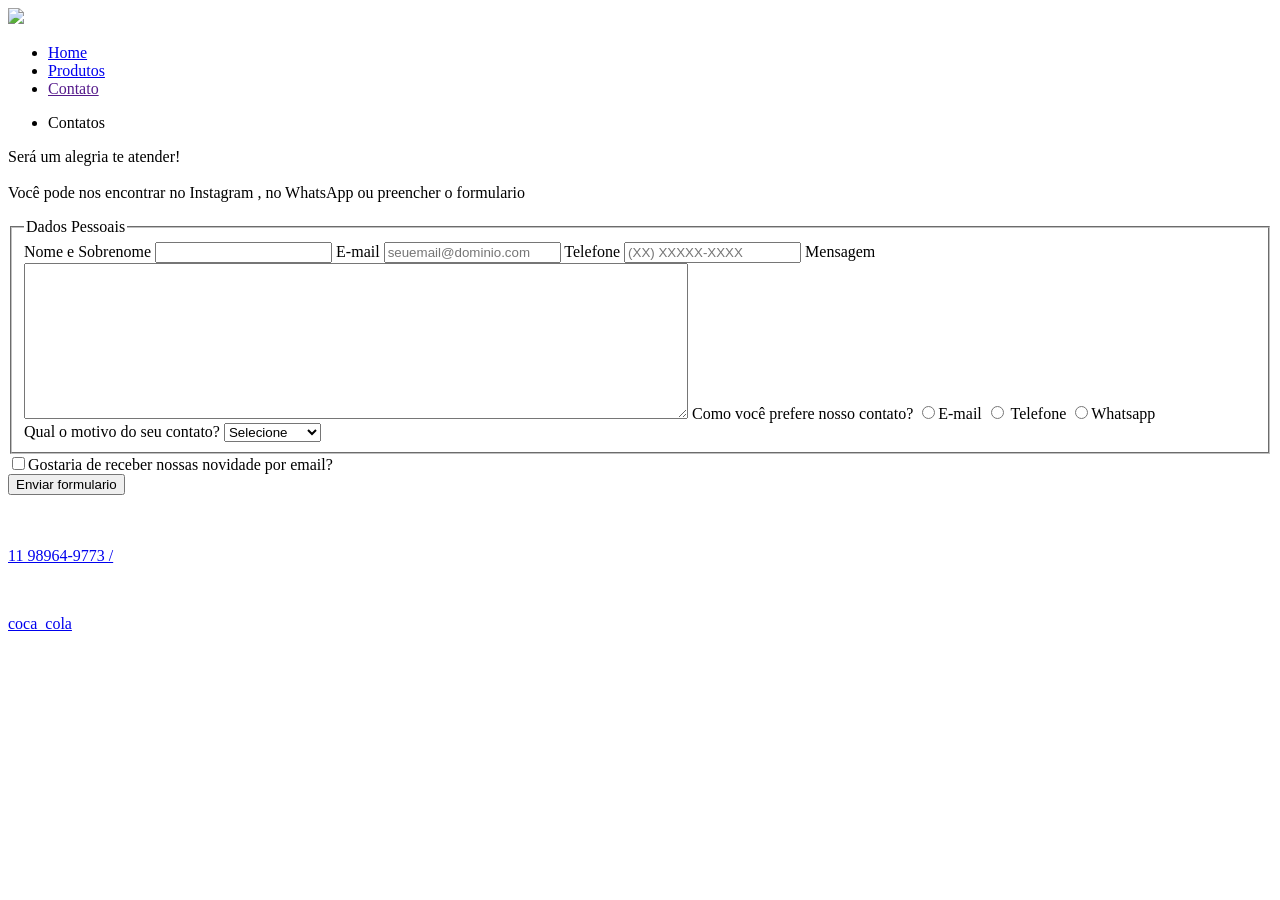
==== telas/contatos.html @ 444d3521 "Add files via upload" ====
<!DOCTYPE html>
<html>
<head>
    <meta charset="UTF-8">
    <meta name="viewport" content="width=device-width, initial-scale=1.0">
    <title>Contato</title>
    <link rel="icon" href="../img/icone_cola.png" type="image/x-con"> <!--Ícone da página-->
    <link rel="stylesheet" href="../css/estilo.css">
    <link rel="stylesheet" href="../css/contatos.css">

   
</head>
<body>
    <header>
        <div class="div_header">
            <img class="logo" src="../img/coca-cola-co.jpg"  />

            <!--Menu de Navegação-->
            <nav> 
                <!--Criação da lista do menu-->
                <ul class="navegação">
                    <!--Itens da lista de navegação-->
                    <li><a href="../index.html">Home</a></li>
                    <li><a href="produtos.html">Produtos</a></li>
                    <li><a href="">Contato</a></li>
                </ul>    
            </nav>
        </div>
    </header>
    <main>
        <ul class="contatos-titulo">
            <li class="contatos-item">Contatos</li>
        </ul>
        <div id="formRetorno" class="divRetorno">
            <p id="textoRetorno" class="texto-contatos"></p>
        </div>
        <div id="formulario">
            <p class="texto-contatos">
                Será um alegria te atender!
                <br><br>
                Você pode nos encontrar no Instagram , no WhatsApp ou preencher o formulario
            </p>
            <form action="" id="frmContato">
                <fieldset class="form">
                    <legend>Dados Pessoais</legend>
                    <label for="">Nome e Sobrenome</label>
                    <input type="text" id="nomesobrenome" name="" class="input-padrao" required>

                    <label for="">E-mail</label>
                    <input type="email" id="email" name="" class="input-padrao" placeholder="seuemail@dominio.com">

                    <label for="">Telefone</label>
                    <input type="tel" id="telefone" name="" class="input-padrao" placeholder="(XX) XXXXX-XXXX">

                    <label for="">Mensagem</label>
                    <textarea cols="80" rows="10" name="" id="mensagem" class="input-padrao" required></textarea>

                    <label for="">Como você prefere nosso contato?
                        <input type="radio" value="radio-mail" name="Contato">E-mail
                        <input type="radio" value="radio-telefone" name="Contato"> Telefone
                        <input type="radio" value="radio-whatsapp" name="Contato">Whatsapp

                    </label>
                    <br>
                    <label for="">Qual o motivo do seu contato?
                        <select name="" id="opcoes">
                            <option value="">Selecione</option>
                            <option value="">Dúvida</option>
                            <option value="">Sugestão</option>
                            <option value="">Elogio</option>
                            <option value="">Reclamação</option>
                        </select>
                    </label>
                    <br>
                </fieldset>

                <label for=""><input type="checkbox" class="chk">Gostaria de receber nossas novidade por email?</label>
                <br>

                
                <input type="submit" id="enviar" value="Enviar formulario" class="enviar">  
            </form>
        </div>
         
        
    </main>
    <footer>
        <img class="logo_rodape" src="../img/rodape_logo.jpg" alt="">

        <div class="rodape_contato">
            <a href="https://wa.me/5511989649773" target="_blank"><img class="icones" src="../img/whatsapp.jpg" alt=""><p>11 98964-9773 /</p></a>
            <a href="https://instagram.com/cocacola_br/" target="_blank"><img class="icone_insta" src="../img/instagram.jpg" alt="">
            <p>coca_cola</p></a> 
        </div>
    </footer>
    <script src="js/form.js"></script>
</body>




</html>
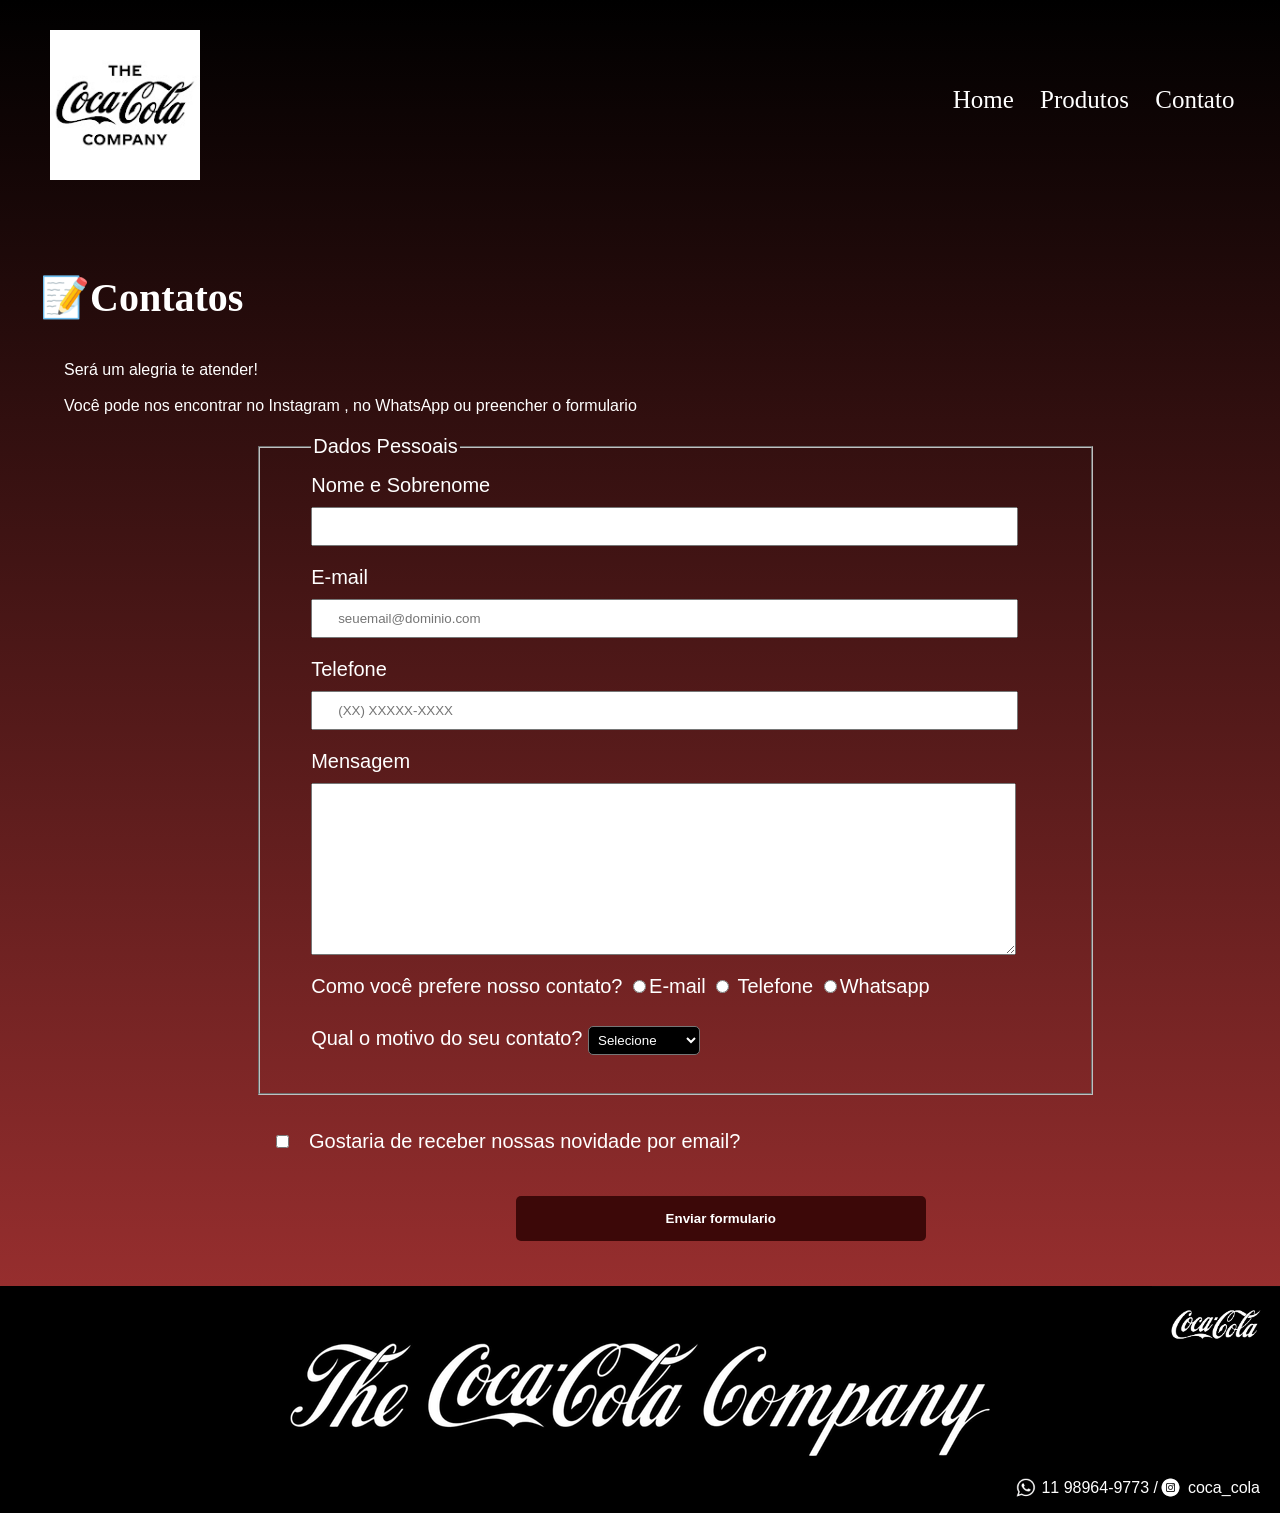
==== commit cab20058: "Add files via upload" ====
--- a/telas/contatos.html
+++ b/telas/contatos.html
@@ -93,7 +93,9 @@
             <p>coca_cola</p></a> 
         </div>
     </footer>
-    <script src="js/form.js"></script>
+
+    <script src="../js/form.js"></script>
+    
 </body>
 
 
--- a/css/estilo.css
+++ b/css/estilo.css
@@ -0,0 +1,492 @@
+/*Estilização padrão da página*/
+body{
+    margin: 0px;
+    font-family: Verdana, Geneva, Tahoma, sans-serif;
+    background: linear-gradient(0deg,  #b13636 , #000000) ;
+    /*background: linear-gradient(#b13636 , #FFF); -- Forma de colocar o gradient na tela*/
+    color: #fff;
+    
+}
+/*Estilização do HEADER da página*/
+header{
+    
+    padding: 30px 0 50px 0;
+    
+}
+.logo{
+    width: 150px;
+    height: 150px;
+    margin-left: 50px;
+}
+nav{
+    position: absolute;
+    top: 20%;
+    font-size: 25px;
+    right: 2%;
+    font-family: cursive; /*Deixa o texto como se fosse escrito em forma "cursiva"*/
+    color: white;
+}
+nav a{
+    text-decoration: none;
+    color: #fff;
+}
+.div_header{
+    position: relative;
+}
+nav li{
+    display: inline; /*Coloca os itens da lista em horizontal e tira os marcadores*/
+    margin-right: 20px;
+
+}
+/*Estilazação do Banner*/
+.banner{
+    width: 100%;
+    height: 50%;
+    object-fit: cover; /*Corta a imagem para manter as dimenções*/
+    object-position: center;
+}
+
+
+/*Estilização da sessão Sobre nos*/
+.sobre_nos{
+    width: 60%;
+    margin-left: 18%;
+    
+}
+.img_sobre_nos{
+    float: left; /*Voando a esquerda da página*/
+    margin-right: 15px;
+}
+.titulo_sobre_nos{
+    clear: left; /*limpa a esquerda do elemento*/
+    text-align: center;
+    margin-top: 80px;
+}
+.texto_sobre_nos{
+    text-align: justify;
+    font-size: 16px;
+    
+}
+
+/*Estilização localização*/
+.localizacao{
+    text-align: center;
+}
+
+.titulo_localizacao{
+    
+    margin-top: 80px;
+    
+}
+.localizacao_desc{
+    
+    font-size: 16px;
+}
+
+/*Estilização Nossas Marcas */
+
+.nossas_marcas{
+    text-align: center;
+}
+
+.nossas_marcas_titulo{    
+    margin-top: 80px;
+}
+
+.nossas_marcas_sobre{
+    display: flex;
+    margin-left: 20%;
+    
+}
+
+.nossas_marcas_sobre img{
+    width: 35%;
+   
+}
+
+.nossas_marcas_lista{
+    list-style:none;
+    text-transform: uppercase;
+    margin-left: 150px;
+
+}
+.nossas_marcas_lista li{
+    margin-top: 20px;
+
+}
+
+.video{
+    text-align: center;
+    margin-top: 80px;
+}
+
+
+/*Estilização footer*/
+
+
+footer{
+    background-image: url('../img/footer_back.png');
+    display: flex;
+    flex-direction: column;
+    align-items: end;
+    /* background-size: cover; /* A imagem cobre a área */
+    background-position: center; /* Centraliza */
+    background-repeat: no-repeat; /* Não repete */
+    background-color: black;
+    margin-top: 25px;
+}
+
+.logo_rodape{
+    width: 10%;
+     
+}
+
+.icones{
+    width: 20px;
+    height: 20px;
+    margin-right: 5px;
+}
+
+.icone_insta{
+    width: 25px;
+    height: 25px;
+    margin-right: 5px;
+}
+
+.rodape_contato{
+    display: flex;
+    align-items: center;
+    margin-right: 20px;
+    
+    
+}
+.rodape_contato a {
+    display: flex;
+    text-decoration: none;
+    color: #fff;
+    align-items: center;
+        
+}
+
+
+
+@media screen and (max-width: 374px) {
+
+    /*Responsividade Header */
+     nav {
+        font-size: 12px;
+        
+     }       
+     .logo {
+        width: 80px;
+        height: 80px;
+        margin-left: 10px;
+     }
+
+    /*Responsividade Sobre nos */
+     .sobre_nos {
+        
+        display: flex;
+        flex-direction: column;
+        align-items: center;
+        width: auto;
+        margin-left: 0;
+        
+     }
+     .img_sobre_nos{
+        width: 90%;
+        margin-right: 0;
+     }
+     .texto_sobre_nos {
+        font-size: 13px;
+        margin-left: 15px;
+        margin-right: 15px;
+     }
+
+     /*Responsividade Localização*/
+     .localizacao iframe {
+        width:300px ;
+       height:250px ;
+     }
+
+
+     /*Responsividade Nossas Marcas*/
+
+     .nossas_marcas_sobre {
+        flex-direction: column;
+        align-items: center;
+        margin-left: 0;
+     }
+     .nossas_marcas_lista{
+        margin-left: -45px;
+     }
+     .nossas_marcas_sobre img {
+        width: 50%;
+     }
+
+      /*Responsividade Video*/ 
+     .video iframe {
+       width:300px ;
+       height:250px ;
+        
+     }
+
+     /*Responsividade Footer */
+     footer  {
+         background-size: contain;
+     }
+     .rodape_contato{
+        margin-top: 60px;
+     }
+
+}
+
+@media (min-width:375px) and (max-width: 425px) {
+
+    /*Responsividade Header */
+     nav {
+        font-size: 15px;
+        
+     }       
+     .logo {
+        width: 80px;
+        height: 80px;
+        margin-left: 10px;
+     }
+
+    /*Responsividade Sobre nos */
+     .sobre_nos {
+        
+        display: flex;
+        flex-direction: column;
+        align-items: center;
+        width: auto;
+        margin-left: 0;
+        
+     }
+     .img_sobre_nos{
+        width: 90%;
+        margin-right: 0;
+     }
+     .texto_sobre_nos {
+        font-size: 13px;
+        margin-left: 15px;
+        margin-right: 15px;
+     }
+
+     /*Responsividade Localização*/
+     .localizacao iframe {
+        width:350px ;
+       height:300px ;
+     }
+
+
+     /*Responsividade Nossas Marcas*/
+
+     .nossas_marcas_sobre {
+        flex-direction: column;
+        align-items: center;
+        margin-left: 0;
+     }
+     .nossas_marcas_lista{
+        margin-left: -45px;
+     }
+     .nossas_marcas_sobre img {
+        width: 50%;
+     }
+
+      /*Responsividade Video*/ 
+     .video iframe {
+       width:350px ;
+       height:300px ;
+        
+     }
+
+     /*Responsividade Footer */
+     footer  {
+         background-size: contain;
+     }
+     .rodape_contato{
+        margin-top: 60px;
+     }
+
+}
+
+
+
+
+@media (min-width:426px) and (max-width: 767px) {
+
+    /*Responsividade Header */
+     nav {
+        font-size: 15px;
+        
+     }       
+     .logo {
+        width: 80px;
+        height: 80px;
+        margin-left: 10px;
+     }
+
+    /*Responsividade Sobre nos */
+     .sobre_nos {
+        
+        display: flex;
+        flex-direction: column;
+        align-items: center;
+        width: auto;
+        margin-left: 0;
+        
+     }
+     .img_sobre_nos{
+        width: 90%;
+        margin-right: 0;
+     }
+     .texto_sobre_nos {
+        font-size: 13px;
+        margin-left: 15px;
+        margin-right: 15px;
+     }
+
+     /*Responsividade Localização*/
+     .localizacao iframe {
+        width:400px ;
+       height:350px ;
+     }
+
+
+     /*Responsividade Nossas Marcas*/
+
+     .nossas_marcas_sobre {
+        flex-direction: column;
+        align-items: center;
+        margin-left: 0;
+     }
+     .nossas_marcas_lista{
+        margin-left: -45px;
+     }
+     .nossas_marcas_sobre img {
+        width: 50%;
+     }
+
+      /*Responsividade Video*/ 
+     .video iframe {
+       width:400px ;
+       height:350px ;
+        
+     }
+
+     /*Responsividade Footer */
+     footer  {
+         background-size: contain;
+     }
+     .rodape_contato{
+        margin-top: 60px;
+     }
+
+}
+
+
+@media (min-width:768px) and (max-width: 1023px) {
+
+   
+
+    /*Responsividade Sobre nos */
+     .sobre_nos {
+        
+        display: flex;
+        flex-direction: column;
+        align-items: center;
+        width: auto;
+        margin-left: 0;
+        
+     }
+     .img_sobre_nos{
+        width: 90%;
+        margin-right: 0;
+     }
+     .texto_sobre_nos {
+        font-size: 16px;
+        margin-left: 15px;
+        margin-right: 15px;
+     }
+
+     /*Responsividade Localização*/
+     .localizacao iframe {
+        width:700px ;
+       height:600px ;
+     }
+
+
+     /*Responsividade Nossas Marcas*/
+
+     .nossas_marcas_sobre {
+        flex-direction: column;
+        align-items: center;
+        margin-left: 0;
+     }
+     .nossas_marcas_lista{
+        margin-left: -45px;
+        font-size: 16px;
+     }
+     .nossas_marcas_sobre img {
+        width: 50%;
+     }
+
+      /*Responsividade Video*/ 
+     .video iframe {
+       width:700px ;
+       height:400px ;
+        
+     }
+
+     /*Responsividade Footer */
+    
+     .rodape_contato{
+        margin-top: 100px;
+     }
+
+}
+
+
+
+@media (min-width:1024px) and (max-width: 1439px) {
+
+        /*Responsividade Localização*/
+     .localizacao iframe {
+        width:980px ;
+       height:600px ;
+     }
+
+     
+
+     /*Responsividade Nossas Marcas*/
+
+     .nossas_marcas_sobre {
+        flex-direction: column;
+        align-items: center;
+        margin-left: 0;
+     }
+     .nossas_marcas_lista{
+        margin-left: -45px;
+        font-size: 16px;
+     }
+     .nossas_marcas_sobre img {
+        width: 50%;
+     }
+
+
+     /*Responsividade Footer */
+    
+     .rodape_contato{
+        margin-top: 100px;
+     }
+
+}
+
+
+
+
+
+
+
--- a/css/contatos.css
+++ b/css/contatos.css
@@ -0,0 +1,170 @@
+/*Título*/
+
+.contatos-titulo {
+    font-size: 40px;
+    font-weight: bold;
+    font-family: cursive;
+    list-style: none;
+}
+.contatos-item:before{
+    content: "📝";
+}
+.texto-contatos{
+    padding-left: 5%;
+}
+
+/*Formulario*/
+form{
+    margin-top: 20px;
+    margin-left: 20%;
+    margin-bottom: 0;
+  
+    
+}
+form label,form legend {
+    display: block;
+    font-size: 20px;
+    margin: 0 0 10px;
+}
+fieldset{
+    width: 75%;
+    padding-left: 5%;
+    margin-bottom: 2%;
+}
+.input-padrao{
+    display: block;
+    margin: 0 0 20px;
+    padding: 10px 25px;
+    width: 85%;
+}
+
+#opcoes{
+    background-color: black;
+    color: white;
+    border-radius: 5px;
+    padding: 5px 10px 5px 5px;
+}
+
+.chk{
+    margin: 20px 20px;
+}
+.enviar {
+    width: 40%;
+    padding: 15px 0;
+    margin-bottom: 20px;
+    color: #ffffff;
+    font-weight: bold;
+    border: none;
+    border-radius: 5px;
+    transition: 1s all;
+    cursor: pointer;
+    background:  #380707f3;
+    margin-left: 260px;
+}
+
+.enviar:hover{
+    background: rgb(0, 0, 0);
+    transform: scale(1.2);
+}
+
+.divRetorno{
+    display:none;
+    margin-bottom:15px;
+}
+.divRetorno p{
+    font-size: 24px;
+}
+
+@media screen and (max-width:320px){
+
+    .contatos-titulo{
+        font-size: 20px;
+        margin-left: -25px;
+    }
+    form{
+        margin-left: 0px;
+    }
+    form label {
+        font-size: 16px;
+    }
+    
+    fieldset {
+        width: 90%;
+        margin: 0px;
+    }
+    
+    .input-padrao{
+        padding: 0px;
+    }
+    .enviar {
+        margin-left:98px;
+    }
+}
+
+@media (min-width:321px) and (max-width:375px){
+
+    .contatos-titulo{
+        font-size: 20px;
+        margin-left: -25px;
+    }
+    form{
+        margin-left: 0px;
+    }
+    form label {
+        font-size: 16px;
+    }
+    
+    fieldset {
+        width: 90%;
+        margin: 0px;
+    }
+    
+    .input-padrao{
+        padding: 0px;
+    }
+    .enviar {
+        margin-left:123px;
+    }
+}
+
+@media (min-width:376px) and (max-width:425px){
+
+    .contatos-titulo{
+        font-size: 20px;
+        margin-left: -25px;
+    }
+    form{
+        margin-left: 0px;
+    }
+    form label {
+        font-size: 16px;
+    }
+    
+    fieldset {
+        width: 90%;
+        margin: 0px;
+    }
+    
+    .input-padrao{
+        padding: 0px;
+    }
+    .enviar {
+        margin-left:135px;
+    }
+}
+
+@media (min-width:426px) and (max-width:768px){
+
+ 
+    .enviar {
+        margin-left:135px;
+    }
+}
+
+@media (min-width:769px) and (max-width:1024px){
+
+ 
+    .enviar {
+        margin-left:180px;
+    }
+}
